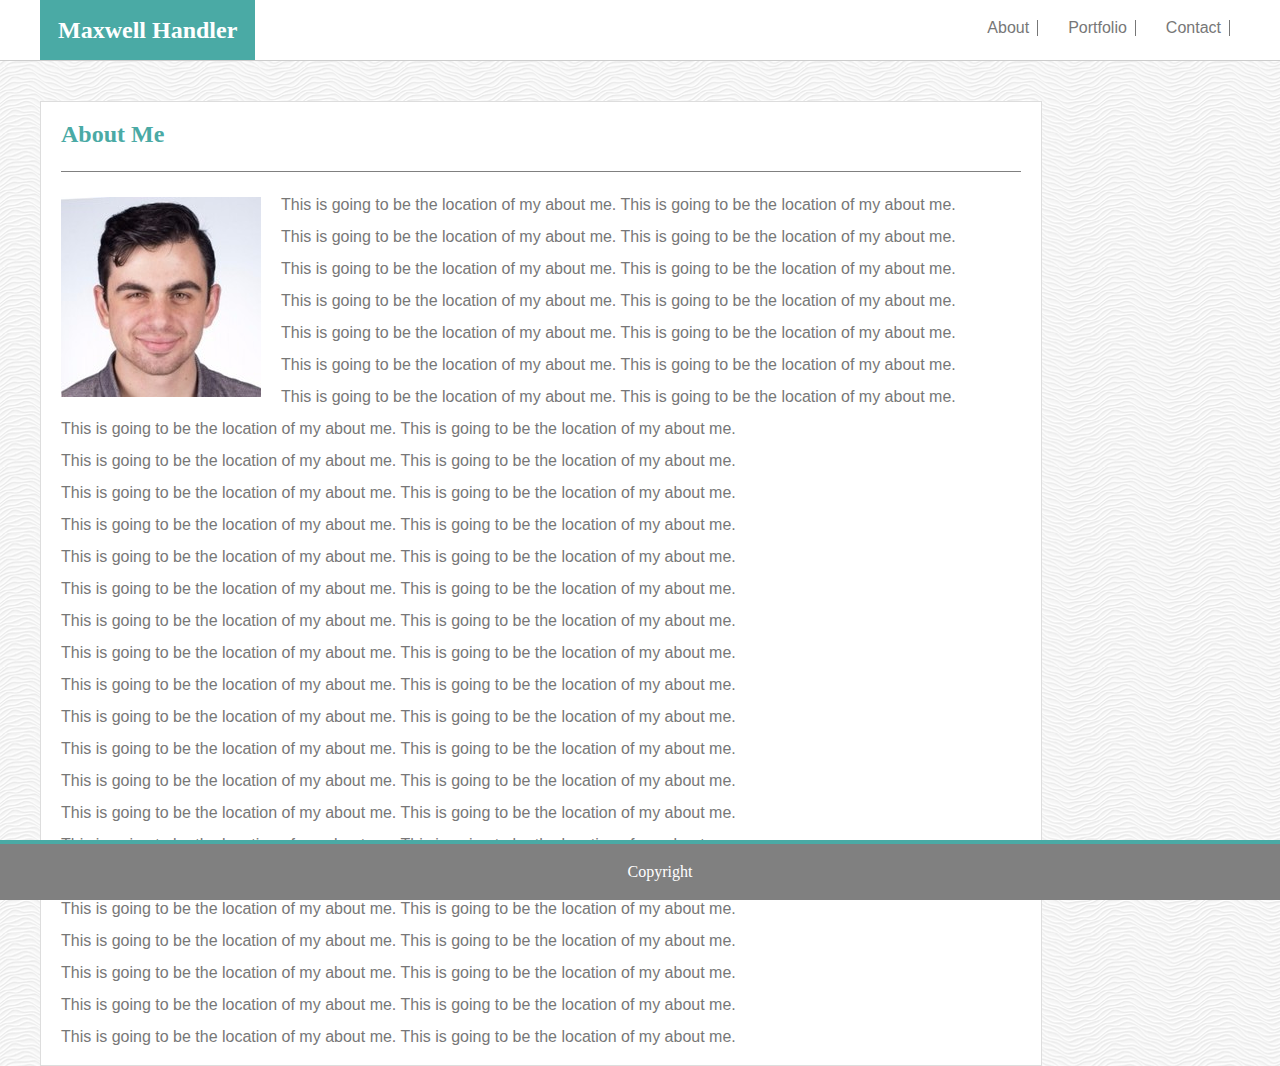
==== index.html @ 7d627156 "footer element update" ====
<!doctype html>

<html lang="en">
    <head>
        <meta charset="utf-8">

        <title> Basic Portfilio Index </title>
            <meta name="description" content="The HTML5 Herald">
            <meta name="author" content="SitePoint">

        <link rel="stylesheet" type="text/css" href="assets/css/style.css">

        <!--
        Page Notes:


        -->

    </head>

    <body>

        <div class="main-content">

            <section class="top">
        
                <!--Title/Name-->
                <h1>Maxwell Handler</h1>
        
                <!--Navigation Bar-->
                <nav>
                    <ul>
            
                        <li><a href="Contact.html">Contact</a></li>
                        <li><a href="portfolio.html">Portfolio</a></li>
                        <li><a href="index.html">About</a></li>
                
                    </ul>
                </nav>

            </section>

        

            <section class="middle">

                <!--About me Section Title-->
                <h2>About Me</h2>

        

                <!--Paragraph-->
                <p>
                    <img class="profile" src="assets/images/ProfileImage.jpg">

                    This is going to be the location of my about me.
                    This is going to be the location of my about me.
                    <br><br>
                    This is going to be the location of my about me.
                    This is going to be the location of my about me.
                    <br><br>
                    This is going to be the location of my about me.
                    This is going to be the location of my about me.
                    <br><br>
                    This is going to be the location of my about me.
                    This is going to be the location of my about me.
                    <br><br>
                    This is going to be the location of my about me.
                    This is going to be the location of my about me.
                    <br><br>
                    This is going to be the location of my about me.
                    This is going to be the location of my about me.
                    <br><br>
                    This is going to be the location of my about me.
                    This is going to be the location of my about me.
                    <br><br>
                    This is going to be the location of my about me.
                    This is going to be the location of my about me.
                    <br><br>
                    This is going to be the location of my about me.
                    This is going to be the location of my about me.
                    <br><br>
                    This is going to be the location of my about me.
                    This is going to be the location of my about me.
                    <br><br>
                    This is going to be the location of my about me.
                    This is going to be the location of my about me.
                    <br><br>
                    This is going to be the location of my about me.
                    This is going to be the location of my about me.
                    <br><br>
                    This is going to be the location of my about me.
                    This is going to be the location of my about me.
                    <br><br>
                    This is going to be the location of my about me.
                    This is going to be the location of my about me.
                    <br><br>
                    This is going to be the location of my about me.
                    This is going to be the location of my about me.
                    <br><br>
                    This is going to be the location of my about me.
                    This is going to be the location of my about me.
                    <br><br>
                    This is going to be the location of my about me.
                    This is going to be the location of my about me.
                    <br><br>
                    This is going to be the location of my about me.
                    This is going to be the location of my about me.
                    <br><br>
                    This is going to be the location of my about me.
                    This is going to be the location of my about me.
                    <br><br>
                    This is going to be the location of my about me.
                    This is going to be the location of my about me.
                    <br><br>
                    This is going to be the location of my about me.
                    This is going to be the location of my about me.
                    <br><br>
                    This is going to be the location of my about me.
                    This is going to be the location of my about me.
                    <br><br>
                    This is going to be the location of my about me.
                    This is going to be the location of my about me.
                    <br><br>
                    This is going to be the location of my about me.
                    This is going to be the location of my about me.
                    <br><br>
                    This is going to be the location of my about me.
                    This is going to be the location of my about me.
                    <br><br>
                    This is going to be the location of my about me.
                    This is going to be the location of my about me.
                    <br><br>
                    This is going to be the location of my about me.
                    This is going to be the location of my about me.
                    
                </p>

            </section>

            <footer><a>Copyright</a></footer>
        
        </div>

    </body>
</html>
---- assets/css/style.css ----
/*
  ========================================
	Notes:
		Fix Footer issue
		fix width issue of main content
		fix width issue of navigation bar

		chcek out css grid:
		https://css-tricks.com/snippets/css/complete-guide-grid/

  ========================================
*/

/*
  ========================================
	
    ** Hand Water Mark

  ========================================
*/

/*
  ========================================
  Standardization - Browser Reset
  ========================================
*/
/* http://meyerweb.com/eric/tools/css/reset/ 
   v2.0 | 20110126
   License: none (public domain)
*/

html, body, div, span, applet, object, iframe,
h1, h2, h3, h4, h5, h6, p, blockquote, pre,
a, abbr, acronym, address, big, cite, code,
del, dfn, em, img, ins, kbd, q, s, samp,
small, strike, strong, sub, sup, tt, var,
b, u, i, center,
dl, dt, dd, ol, ul, li,
fieldset, form, label, legend,
table, caption, tbody, tfoot, thead, tr, th, td,
article, aside, canvas, details, embed, 
figure, figcaption, footer, header, hgroup, 
menu, nav, output, ruby, section, summary,
time, mark, audio, video {
	margin: 0;
	padding: 0;
	border: 0;
	font-size: 100%;
	font: inherit;
	vertical-align: baseline;
}
/* HTML5 display-role reset for older browsers */
article, aside, details, figcaption, figure, 
footer, header, hgroup, menu, nav, section {
	display: block;
}
body {
	line-height: 1;
}
ol, ul {
	list-style: none;
}
blockquote, q {
	quotes: none;
}
blockquote:before, blockquote:after,
q:before, q:after {
	content: '';
	content: none;
}
table {
	border-collapse: collapse;
	border-spacing: 0;
}

/*
  ========================================
  Elements
  ========================================
*/

html {
	height: 100%;
	margin: 0;
	padding: 0;
}

body {
	overflow: visible;
	height: 100%;
	margin: 0;
	padding: 0;
}
            
h1{
    background-color: #4aaaa5;
    display: block;
	padding: 18px;
	color: white;
	float: left;
	margin-left: 40px;
	margin-right: 100px;
	font-weight: bold;
	font-size: x-large;
}

li {
	float: right;
	padding-right: 8px;
	margin: 20px;
	margin-right: 10px;
	border-right-width: 1px;
	border-right-color: #777777;
	border-right-style: solid;
}

p {
	clear: both;
	margin-top: 10px;
    color: #777777;
	font-family: Arial, Helvetica, sans-serif;
}

nav {
	background-color: #ffffff;
	color: grey;
	font-family: Arial, Helvetica, sans-serif;
}

h2 {
	clear: both;
	font-weight: bold;
	color: #4aaaa5;
	border-bottom-color: grey;
	border-bottom-style: solid;
	border-bottom-width: 1px;
	font-size: x-large;
	margin-bottom: 25px;
	padding-bottom: 25px;
}

footer {
	clear: both;
	border-top-width: 4px;
	border-top-style: solid;
	border-top-color:#4aaaa5;
	background-color: grey;
	padding: 20px;
	color: white;
	text-align: center;
	position: absolute;
	width: 100%;
	bottom: 0;
}

/*
  ========================================
  Background
  ========================================
*/

body {
	background-image: url(../images/white-waves.png);
}


/*
  ========================================
  Links
  ========================================
*/

a:link {
	text-decoration: none;
	color:#777777;
}

a:visited {
	text-decoration: none;
	color:#777777;
}


/*
  ========================================
  Sections
  ========================================
*/


.top {
	background-color: white;
	padding-bottom: 60px;
	border-color:#cccccc;
	border-bottom-width: 1px;
	border-bottom-style: solid;
	padding-right: 40px;
}

.middle {
	clear:both;
	float: left;
	height: auto;
	padding: 20px;
	margin-left: 40px;
	margin-right: 40px;
	margin-top: 40px;
	margin-bottom: 40px;
	border-style: solid;
	border-width: 1px;
	border-color:#dddddd;
	background-color: #ffffff;
	width: 960px;
}

.main-content {
	min-height: 100%;
	position: relative;
}


/*
  ========================================
  Images
  ========================================
*/
  
.profile {
	float: left;
	margin-right: 20px;
}

.portfolio-icon {
	float: left;
	width: 250px;
	height: 250px;
	margin-bottom: 50px;
	margin-right: 50px;
}

.portfolio-text {
	clear: both;
	float: left;
	text-align: center;
	background-color: #4aaaa5;
	color: white;
	padding-right: 10px;
	padding-left: 10px;
	padding-top: 15px;
	padding-bottom: 15px;
	font-family: Arial, Helvetica, sans-serif;
	position: absolute;
	width: 230px;
	margin-top: 190px;
	margin-right: 50px;
}

.container {
	float: left;
	position: relative;
}


/*
  ========================================
  Form submission
  ========================================
*/

form{
	clear:both;
	padding-left: 10px;
	padding-right: 25px;
	color: #777777;
	font-family: Arial, Helvetica, sans-serif;	
}

input[type=submit] {
	background-color: #4aaaa5;
	color: white;
	padding: 8px 25px;
	border: none;
	text-align: center;
	text-decoration: none;
	font-size: 16px;
}

input[type=text], textarea {
	width: 100%;
	padding: 10px;
	font-family: Arial, Helvetica, sans-serif;
	color: #777777;
}

textarea {	
	height: 150px;
}
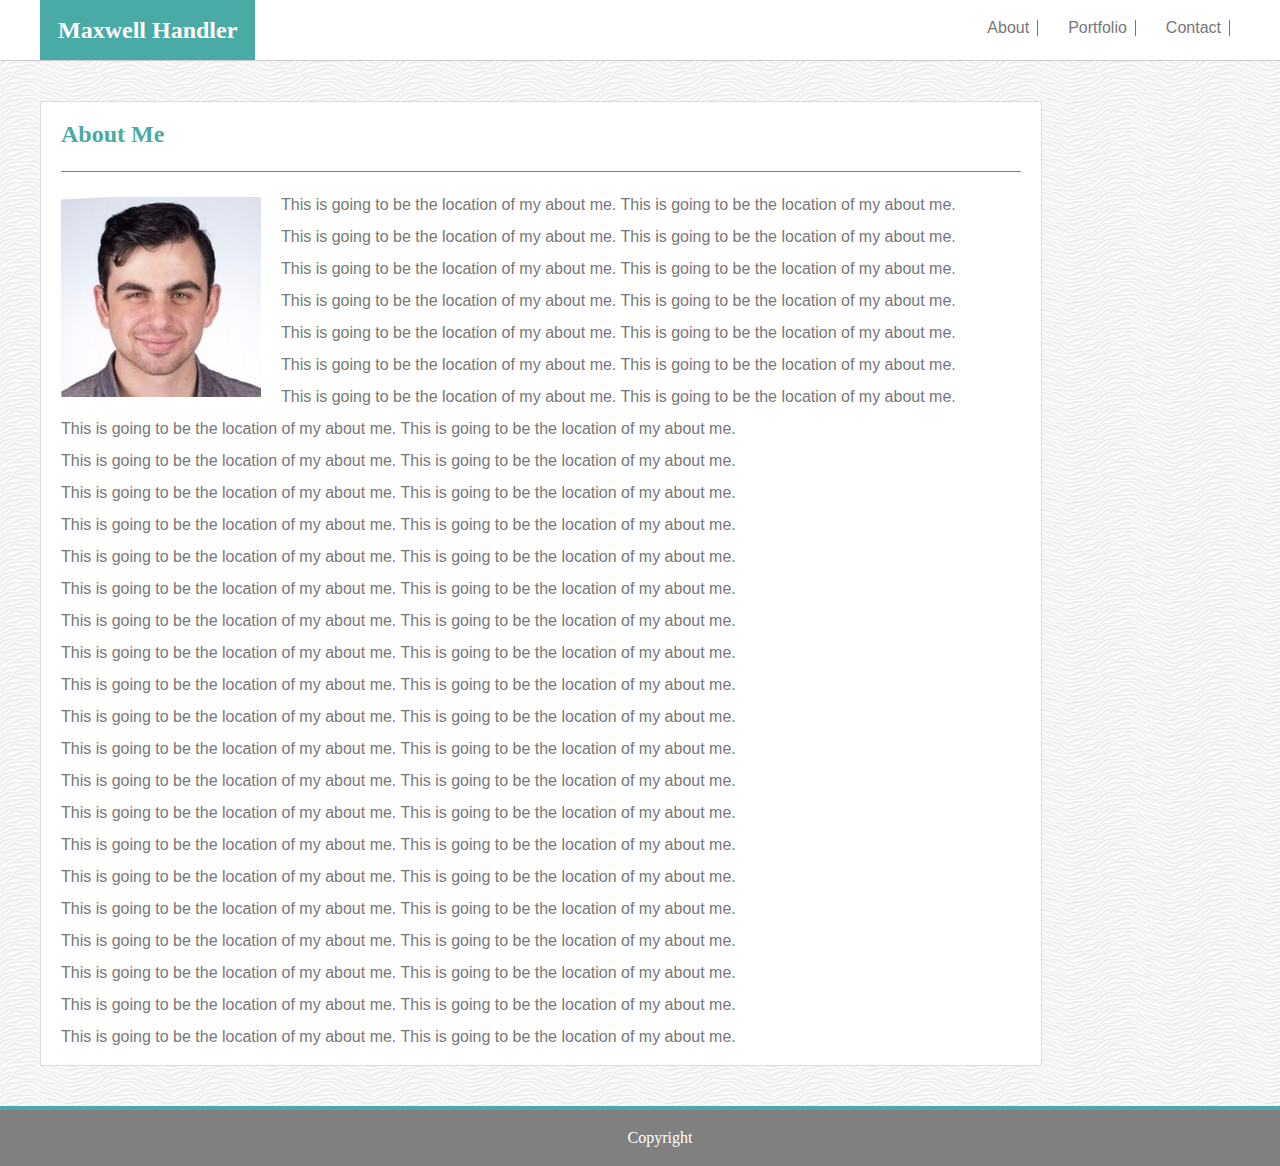
==== commit 7c715000: "footer fix" ====
--- a/index.html
+++ b/index.html
@@ -137,10 +137,11 @@
                 </p>
 
             </section>
-
-            <footer><a>Copyright</a></footer>
         
         </div>
 
+        <footer><a>Copyright</a></footer>
+
     </body>
+    
 </html>--- a/assets/css/style.css
+++ b/assets/css/style.css
@@ -148,7 +148,7 @@
 	padding: 20px;
 	color: white;
 	text-align: center;
-	position: absolute;
+	position: relative;
 	width: 100%;
 	bottom: 0;
 }
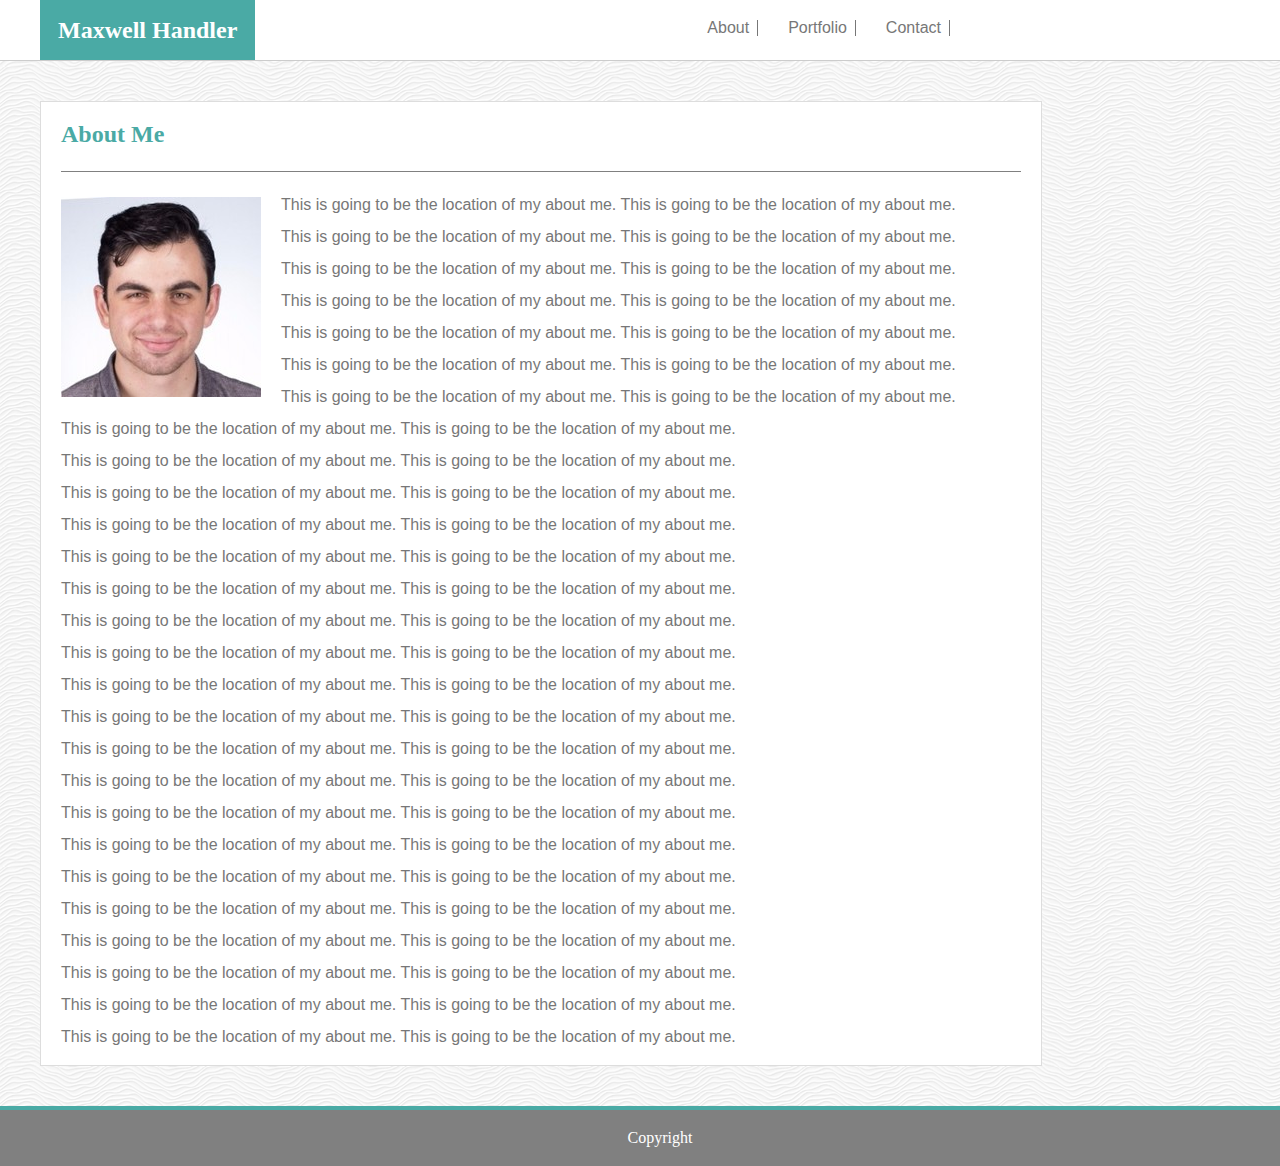
==== commit 05ef0901: "nav bar update" ====
--- a/index.html
+++ b/index.html
@@ -23,21 +23,25 @@
         <div class="main-content">
 
             <section class="top">
-        
-                <!--Title/Name-->
-                <h1>Maxwell Handler</h1>
-        
-                <!--Navigation Bar-->
-                <nav>
-                    <ul>
+
+                <div class="top-bar">
+                    
+                    <!--Title/Name-->
+                    <h1>Maxwell Handler</h1>
+                    
+                    <!--Navigation Bar-->
+                    <nav>
+                        <ul>
+                        
+                            <li><a href="Contact.html">Contact</a></li>
+                            <li><a href="portfolio.html">Portfolio</a></li>
+                            <li><a href="index.html">About</a></li>
+                            
+                        </ul>
+                    </nav>
             
-                        <li><a href="Contact.html">Contact</a></li>
-                        <li><a href="portfolio.html">Portfolio</a></li>
-                        <li><a href="index.html">About</a></li>
-                
-                    </ul>
-                </nav>
-
+                </div>
+            
             </section>
 
         
@@ -143,5 +147,5 @@
         <footer><a>Copyright</a></footer>
 
     </body>
-    
+
 </html>--- a/assets/css/style.css
+++ b/assets/css/style.css
@@ -1,12 +1,13 @@
 /*
   ========================================
 	Notes:
-		Fix Footer issue
 		fix width issue of main content
 		fix width issue of navigation bar
 
 		chcek out css grid:
 		https://css-tricks.com/snippets/css/complete-guide-grid/
+
+		Check out Css Positioning
 
   ========================================
 */
@@ -218,6 +219,10 @@
 	position: relative;
 }
 
+.top-bar {
+	width: 960px;
+}
+
 
 /*
   ========================================
@@ -293,6 +298,6 @@
 }
 
 textarea {	
-	height: 150px;
-}
-
+	height: 200px;
+}
+
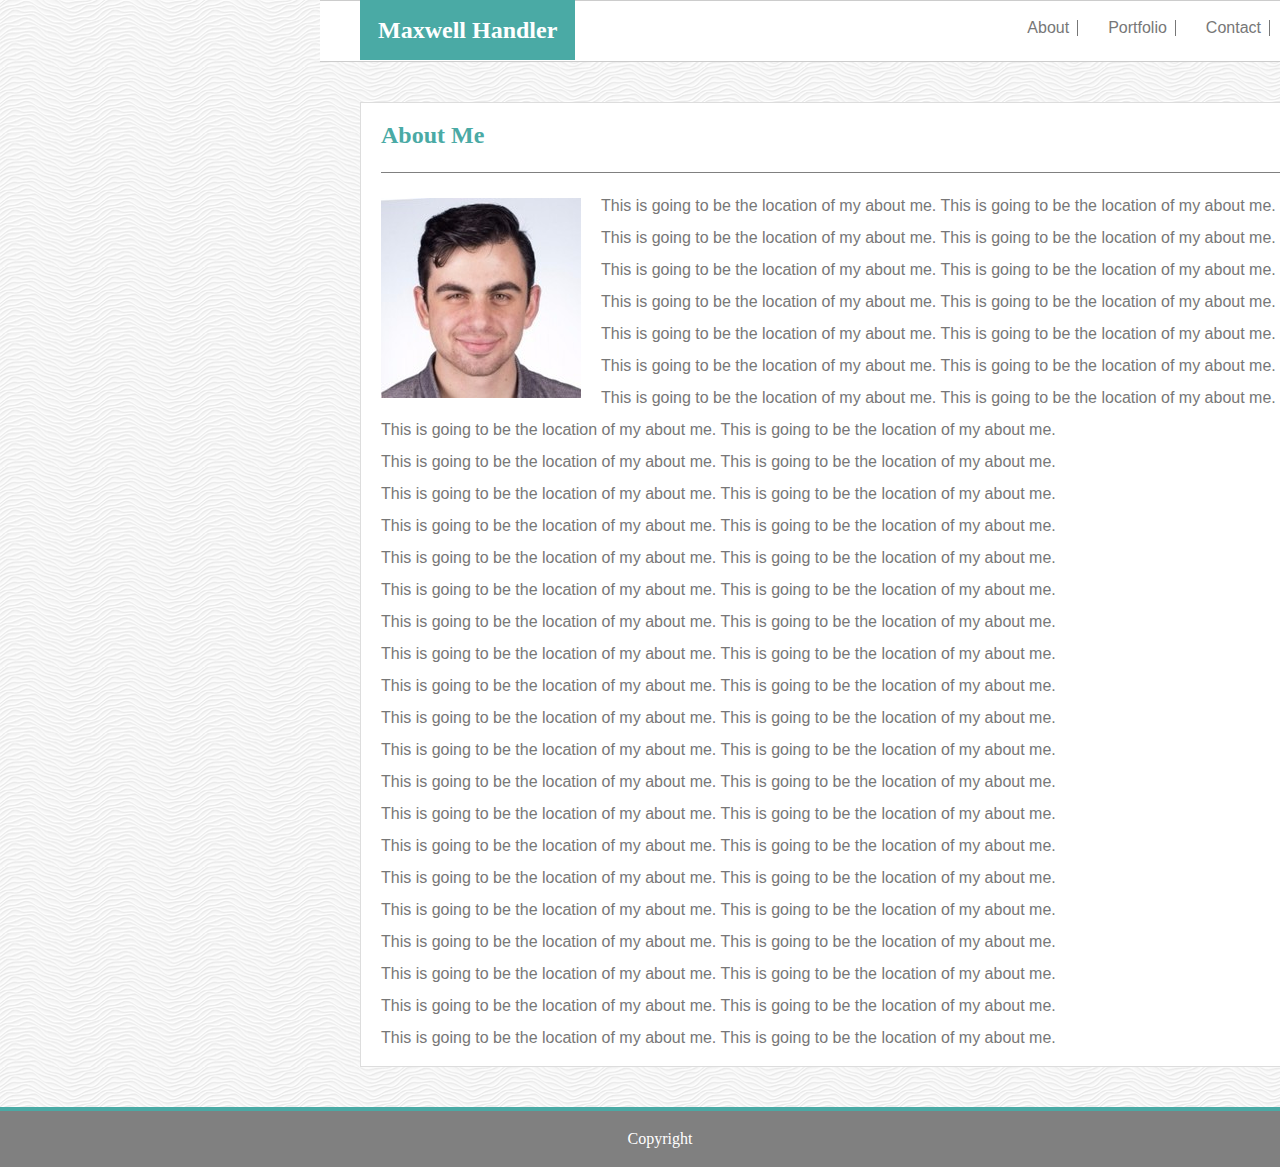
==== commit 0e0948f6: "Center fix" ====
--- a/index.html
+++ b/index.html
@@ -8,10 +8,12 @@
             <meta name="description" content="The HTML5 Herald">
             <meta name="author" content="SitePoint">
 
-        <link rel="stylesheet" type="text/css" href="assets/css/style.css">
+            <!--CSS Reset-->
+            <link rel="stylesheet" type="text/css" href="assets/css/reset.css">
+            <!--CSS Stylsheet-->
+            <link rel="stylesheet" type="text/css" href="assets/css/style.css">        
 
-        <!--
-        Page Notes:
+        <!-- Page Notes:
 
 
         -->
@@ -20,9 +22,9 @@
 
     <body>
 
-        <div class="main-content">
+        <div class="main-content center" >
 
-            <section class="top">
+            <section class="top" >
 
                 <div class="top-bar">
                     
@@ -43,8 +45,6 @@
                 </div>
             
             </section>
-
-        
 
             <section class="middle">
 
--- a/assets/css/style.css
+++ b/assets/css/style.css
@@ -9,70 +9,20 @@
 
 		Check out Css Positioning
 
-  ========================================
-*/
-
-/*
-  ========================================
-	
-    ** Hand Water Mark
-
-  ========================================
-*/
-
-/*
-  ========================================
-  Standardization - Browser Reset
-  ========================================
-*/
-/* http://meyerweb.com/eric/tools/css/reset/ 
-   v2.0 | 20110126
-   License: none (public domain)
-*/
-
-html, body, div, span, applet, object, iframe,
-h1, h2, h3, h4, h5, h6, p, blockquote, pre,
-a, abbr, acronym, address, big, cite, code,
-del, dfn, em, img, ins, kbd, q, s, samp,
-small, strike, strong, sub, sup, tt, var,
-b, u, i, center,
-dl, dt, dd, ol, ul, li,
-fieldset, form, label, legend,
-table, caption, tbody, tfoot, thead, tr, th, td,
-article, aside, canvas, details, embed, 
-figure, figcaption, footer, header, hgroup, 
-menu, nav, output, ruby, section, summary,
-time, mark, audio, video {
-	margin: 0;
-	padding: 0;
-	border: 0;
-	font-size: 100%;
-	font: inherit;
-	vertical-align: baseline;
-}
-/* HTML5 display-role reset for older browsers */
-article, aside, details, figcaption, figure, 
-footer, header, hgroup, menu, nav, section {
-	display: block;
-}
-body {
-	line-height: 1;
-}
-ol, ul {
-	list-style: none;
-}
-blockquote, q {
-	quotes: none;
-}
-blockquote:before, blockquote:after,
-q:before, q:after {
-	content: '';
-	content: none;
-}
-table {
-	border-collapse: collapse;
-	border-spacing: 0;
-}
+
+			 ___.___
+  			  c[_]`=--X 
+
+
+  		 __                   ___                       
+ 		|""|  ___    _   __  |"""|  __                  
+ 		|""| |"""|  |"| |""| |"""| |""| 
+ 		|""| |"""|  |"| |""| |"""| |""| 
+ 		|""| |"""|  |"| |""| |"""| |""| 
+ 		"'''"''"'""'"""''"''''"""'""'""'  
+
+  ========================================
+*/
 
 /*
   ========================================
@@ -188,14 +138,15 @@
   ========================================
 */
 
-
-.top {
-	background-color: white;
-	padding-bottom: 60px;
+.top-bar {
+	left:0;
+	right:0;
+	padding-bottom: 0;
+	background-color: 0;
 	border-color:#cccccc;
 	border-bottom-width: 1px;
 	border-bottom-style: solid;
-	padding-right: 40px;
+
 }
 
 .middle {
@@ -216,13 +167,23 @@
 
 .main-content {
 	min-height: 100%;
-	position: relative;
-}
-
-.top-bar {
+}
+
+.top {
+	clear: both;
+	top: 0;
+	background-color: white;
+	padding-bottom: 60px;
+	border-color:#cccccc;
+	border-bottom-width: 1px;
+	border-bottom-style: solid;
 	width: 960px;
 }
 
+.center{
+	margin: auto;
+	width: 50%;
+}
 
 /*
   ========================================
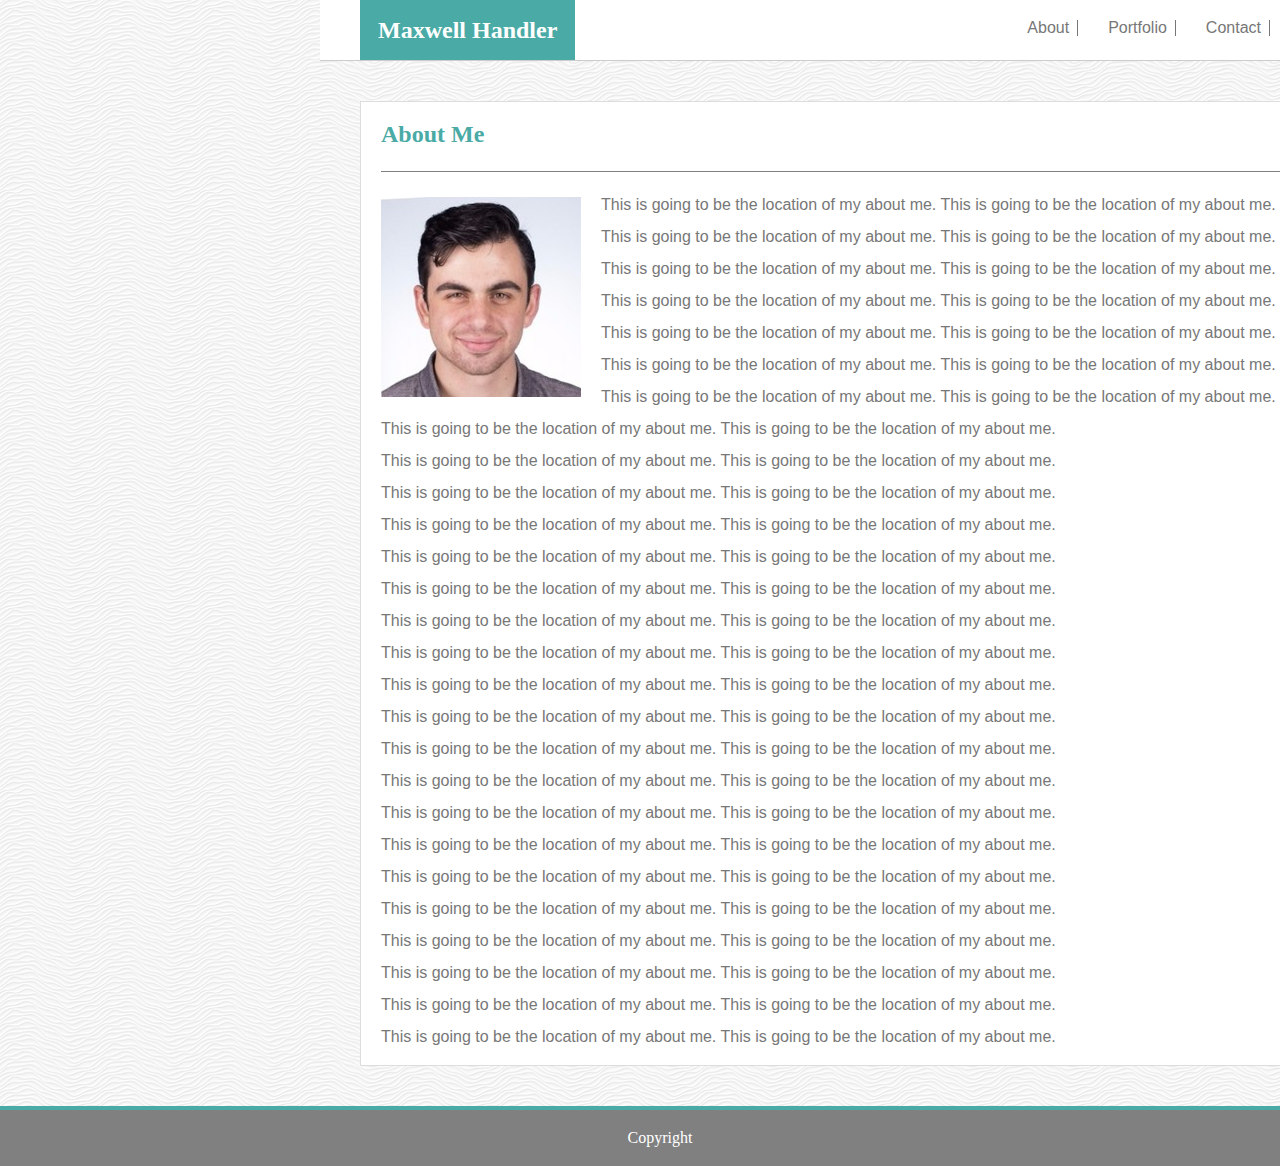
==== commit 380ed5c7: "contact html page fix" ====
--- a/index.html
+++ b/index.html
@@ -22,7 +22,7 @@
 
     <body>
 
-        <div class="main-content center" >
+        <div class="main-content center">
 
             <section class="top" >
 
@@ -35,7 +35,7 @@
                     <nav>
                         <ul>
                         
-                            <li><a href="Contact.html">Contact</a></li>
+                            <li><a href="contact.html">Contact</a></li>
                             <li><a href="portfolio.html">Portfolio</a></li>
                             <li><a href="index.html">About</a></li>
                             
--- a/assets/css/style.css
+++ b/assets/css/style.css
@@ -139,14 +139,12 @@
 */
 
 .top-bar {
-	left:0;
-	right:0;
+	clear: both;
 	padding-bottom: 0;
 	background-color: 0;
 	border-color:#cccccc;
 	border-bottom-width: 1px;
 	border-bottom-style: solid;
-
 }
 
 .middle {
@@ -169,7 +167,7 @@
 	min-height: 100%;
 }
 
-.top {
+.top-bar {
 	clear: both;
 	top: 0;
 	background-color: white;
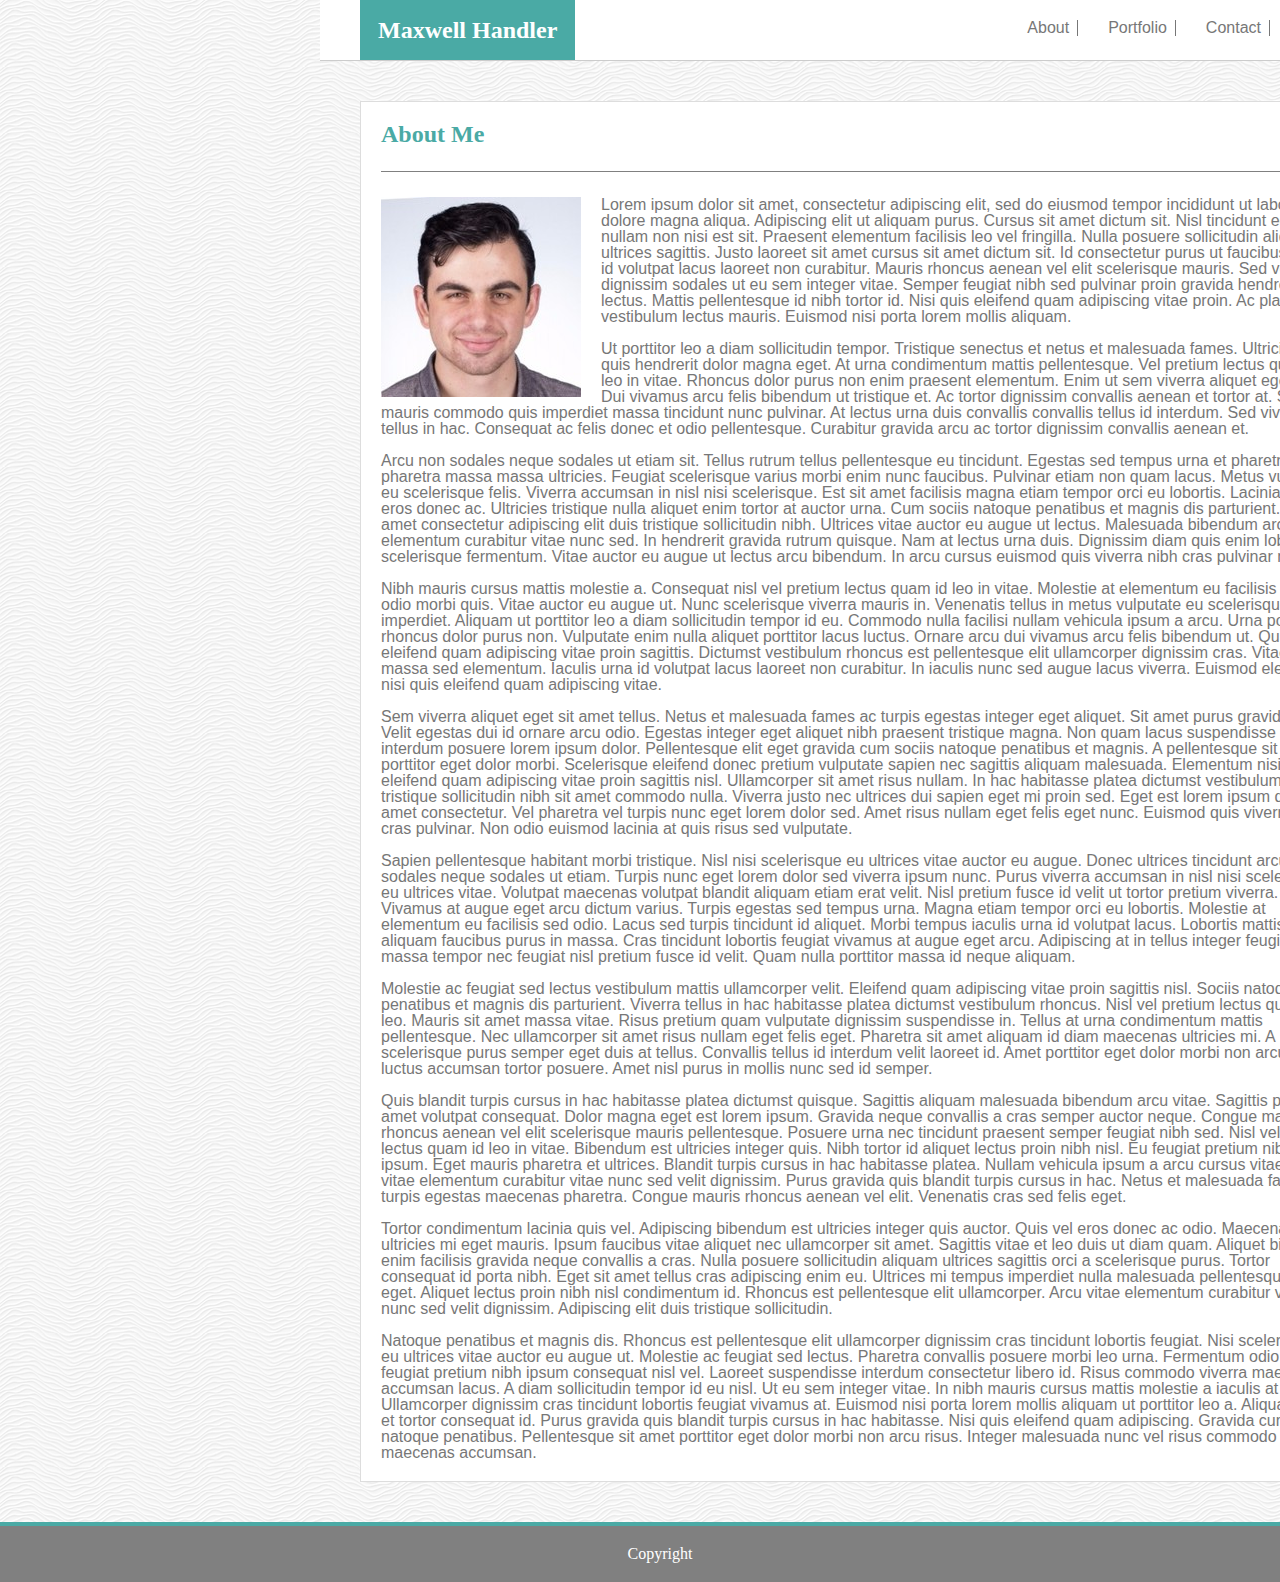
==== commit 471fa727: "about me section update" ====
--- a/index.html
+++ b/index.html
@@ -57,86 +57,25 @@
                 <p>
                     <img class="profile" src="assets/images/ProfileImage.jpg">
 
-                    This is going to be the location of my about me.
-                    This is going to be the location of my about me.
+                    Lorem ipsum dolor sit amet, consectetur adipiscing elit, sed do eiusmod tempor incididunt ut labore et dolore magna aliqua. Adipiscing elit ut aliquam purus. Cursus sit amet dictum sit. Nisl tincidunt eget nullam non nisi est sit. Praesent elementum facilisis leo vel fringilla. Nulla posuere sollicitudin aliquam ultrices sagittis. Justo laoreet sit amet cursus sit amet dictum sit. Id consectetur purus ut faucibus. Urna id volutpat lacus laoreet non curabitur. Mauris rhoncus aenean vel elit scelerisque mauris. Sed velit dignissim sodales ut eu sem integer vitae. Semper feugiat nibh sed pulvinar proin gravida hendrerit lectus. Mattis pellentesque id nibh tortor id. Nisi quis eleifend quam adipiscing vitae proin. Ac placerat vestibulum lectus mauris. Euismod nisi porta lorem mollis aliquam.
                     <br><br>
-                    This is going to be the location of my about me.
-                    This is going to be the location of my about me.
+                    Ut porttitor leo a diam sollicitudin tempor. Tristique senectus et netus et malesuada fames. Ultricies mi quis hendrerit dolor magna eget. At urna condimentum mattis pellentesque. Vel pretium lectus quam id leo in vitae. Rhoncus dolor purus non enim praesent elementum. Enim ut sem viverra aliquet eget sit. Dui vivamus arcu felis bibendum ut tristique et. Ac tortor dignissim convallis aenean et tortor at. Sit amet mauris commodo quis imperdiet massa tincidunt nunc pulvinar. At lectus urna duis convallis convallis tellus id interdum. Sed viverra tellus in hac. Consequat ac felis donec et odio pellentesque. Curabitur gravida arcu ac tortor dignissim convallis aenean et.
                     <br><br>
-                    This is going to be the location of my about me.
-                    This is going to be the location of my about me.
+                    Arcu non sodales neque sodales ut etiam sit. Tellus rutrum tellus pellentesque eu tincidunt. Egestas sed tempus urna et pharetra pharetra massa massa ultricies. Feugiat scelerisque varius morbi enim nunc faucibus. Pulvinar etiam non quam lacus. Metus vulputate eu scelerisque felis. Viverra accumsan in nisl nisi scelerisque. Est sit amet facilisis magna etiam tempor orci eu lobortis. Lacinia quis vel eros donec ac. Ultricies tristique nulla aliquet enim tortor at auctor urna. Cum sociis natoque penatibus et magnis dis parturient. Sit amet consectetur adipiscing elit duis tristique sollicitudin nibh. Ultrices vitae auctor eu augue ut lectus. Malesuada bibendum arcu vitae elementum curabitur vitae nunc sed. In hendrerit gravida rutrum quisque. Nam at lectus urna duis. Dignissim diam quis enim lobortis scelerisque fermentum. Vitae auctor eu augue ut lectus arcu bibendum. In arcu cursus euismod quis viverra nibh cras pulvinar mattis.
                     <br><br>
-                    This is going to be the location of my about me.
-                    This is going to be the location of my about me.
+                    Nibh mauris cursus mattis molestie a. Consequat nisl vel pretium lectus quam id leo in vitae. Molestie at elementum eu facilisis sed odio morbi quis. Vitae auctor eu augue ut. Nunc scelerisque viverra mauris in. Venenatis tellus in metus vulputate eu scelerisque felis imperdiet. Aliquam ut porttitor leo a diam sollicitudin tempor id eu. Commodo nulla facilisi nullam vehicula ipsum a arcu. Urna porttitor rhoncus dolor purus non. Vulputate enim nulla aliquet porttitor lacus luctus. Ornare arcu dui vivamus arcu felis bibendum ut. Quis eleifend quam adipiscing vitae proin sagittis. Dictumst vestibulum rhoncus est pellentesque elit ullamcorper dignissim cras. Vitae turpis massa sed elementum. Iaculis urna id volutpat lacus laoreet non curabitur. In iaculis nunc sed augue lacus viverra. Euismod elementum nisi quis eleifend quam adipiscing vitae.
                     <br><br>
-                    This is going to be the location of my about me.
-                    This is going to be the location of my about me.
+                    Sem viverra aliquet eget sit amet tellus. Netus et malesuada fames ac turpis egestas integer eget aliquet. Sit amet purus gravida quis. Velit egestas dui id ornare arcu odio. Egestas integer eget aliquet nibh praesent tristique magna. Non quam lacus suspendisse faucibus interdum posuere lorem ipsum dolor. Pellentesque elit eget gravida cum sociis natoque penatibus et magnis. A pellentesque sit amet porttitor eget dolor morbi. Scelerisque eleifend donec pretium vulputate sapien nec sagittis aliquam malesuada. Elementum nisi quis eleifend quam adipiscing vitae proin sagittis nisl. Ullamcorper sit amet risus nullam. In hac habitasse platea dictumst vestibulum. Duis tristique sollicitudin nibh sit amet commodo nulla. Viverra justo nec ultrices dui sapien eget mi proin sed. Eget est lorem ipsum dolor sit amet consectetur. Vel pharetra vel turpis nunc eget lorem dolor sed. Amet risus nullam eget felis eget nunc. Euismod quis viverra nibh cras pulvinar. Non odio euismod lacinia at quis risus sed vulputate.
                     <br><br>
-                    This is going to be the location of my about me.
-                    This is going to be the location of my about me.
+                    Sapien pellentesque habitant morbi tristique. Nisl nisi scelerisque eu ultrices vitae auctor eu augue. Donec ultrices tincidunt arcu non sodales neque sodales ut etiam. Turpis nunc eget lorem dolor sed viverra ipsum nunc. Purus viverra accumsan in nisl nisi scelerisque eu ultrices vitae. Volutpat maecenas volutpat blandit aliquam etiam erat velit. Nisl pretium fusce id velit ut tortor pretium viverra. Vivamus at augue eget arcu dictum varius. Turpis egestas sed tempus urna. Magna etiam tempor orci eu lobortis. Molestie at elementum eu facilisis sed odio. Lacus sed turpis tincidunt id aliquet. Morbi tempus iaculis urna id volutpat lacus. Lobortis mattis aliquam faucibus purus in massa. Cras tincidunt lobortis feugiat vivamus at augue eget arcu. Adipiscing at in tellus integer feugiat. In massa tempor nec feugiat nisl pretium fusce id velit. Quam nulla porttitor massa id neque aliquam.
+                    <br><br>    
+                    Molestie ac feugiat sed lectus vestibulum mattis ullamcorper velit. Eleifend quam adipiscing vitae proin sagittis nisl. Sociis natoque penatibus et magnis dis parturient. Viverra tellus in hac habitasse platea dictumst vestibulum rhoncus. Nisl vel pretium lectus quam id leo. Mauris sit amet massa vitae. Risus pretium quam vulputate dignissim suspendisse in. Tellus at urna condimentum mattis pellentesque. Nec ullamcorper sit amet risus nullam eget felis eget. Pharetra sit amet aliquam id diam maecenas ultricies mi. A scelerisque purus semper eget duis at tellus. Convallis tellus id interdum velit laoreet id. Amet porttitor eget dolor morbi non arcu. Lacus luctus accumsan tortor posuere. Amet nisl purus in mollis nunc sed id semper.
                     <br><br>
-                    This is going to be the location of my about me.
-                    This is going to be the location of my about me.
+                    Quis blandit turpis cursus in hac habitasse platea dictumst quisque. Sagittis aliquam malesuada bibendum arcu vitae. Sagittis purus sit amet volutpat consequat. Dolor magna eget est lorem ipsum. Gravida neque convallis a cras semper auctor neque. Congue mauris rhoncus aenean vel elit scelerisque mauris pellentesque. Posuere urna nec tincidunt praesent semper feugiat nibh sed. Nisl vel pretium lectus quam id leo in vitae. Bibendum est ultricies integer quis. Nibh tortor id aliquet lectus proin nibh nisl. Eu feugiat pretium nibh ipsum. Eget mauris pharetra et ultrices. Blandit turpis cursus in hac habitasse platea. Nullam vehicula ipsum a arcu cursus vitae. Arcu vitae elementum curabitur vitae nunc sed velit dignissim. Purus gravida quis blandit turpis cursus in hac. Netus et malesuada fames ac turpis egestas maecenas pharetra. Congue mauris rhoncus aenean vel elit. Venenatis cras sed felis eget.
                     <br><br>
-                    This is going to be the location of my about me.
-                    This is going to be the location of my about me.
+                    Tortor condimentum lacinia quis vel. Adipiscing bibendum est ultricies integer quis auctor. Quis vel eros donec ac odio. Maecenas ultricies mi eget mauris. Ipsum faucibus vitae aliquet nec ullamcorper sit amet. Sagittis vitae et leo duis ut diam quam. Aliquet bibendum enim facilisis gravida neque convallis a cras. Nulla posuere sollicitudin aliquam ultrices sagittis orci a scelerisque purus. Tortor consequat id porta nibh. Eget sit amet tellus cras adipiscing enim eu. Ultrices mi tempus imperdiet nulla malesuada pellentesque elit eget. Aliquet lectus proin nibh nisl condimentum id. Rhoncus est pellentesque elit ullamcorper. Arcu vitae elementum curabitur vitae nunc sed velit dignissim. Adipiscing elit duis tristique sollicitudin.
                     <br><br>
-                    This is going to be the location of my about me.
-                    This is going to be the location of my about me.
-                    <br><br>
-                    This is going to be the location of my about me.
-                    This is going to be the location of my about me.
-                    <br><br>
-                    This is going to be the location of my about me.
-                    This is going to be the location of my about me.
-                    <br><br>
-                    This is going to be the location of my about me.
-                    This is going to be the location of my about me.
-                    <br><br>
-                    This is going to be the location of my about me.
-                    This is going to be the location of my about me.
-                    <br><br>
-                    This is going to be the location of my about me.
-                    This is going to be the location of my about me.
-                    <br><br>
-                    This is going to be the location of my about me.
-                    This is going to be the location of my about me.
-                    <br><br>
-                    This is going to be the location of my about me.
-                    This is going to be the location of my about me.
-                    <br><br>
-                    This is going to be the location of my about me.
-                    This is going to be the location of my about me.
-                    <br><br>
-                    This is going to be the location of my about me.
-                    This is going to be the location of my about me.
-                    <br><br>
-                    This is going to be the location of my about me.
-                    This is going to be the location of my about me.
-                    <br><br>
-                    This is going to be the location of my about me.
-                    This is going to be the location of my about me.
-                    <br><br>
-                    This is going to be the location of my about me.
-                    This is going to be the location of my about me.
-                    <br><br>
-                    This is going to be the location of my about me.
-                    This is going to be the location of my about me.
-                    <br><br>
-                    This is going to be the location of my about me.
-                    This is going to be the location of my about me.
-                    <br><br>
-                    This is going to be the location of my about me.
-                    This is going to be the location of my about me.
-                    <br><br>
-                    This is going to be the location of my about me.
-                    This is going to be the location of my about me.
-                    <br><br>
-                    This is going to be the location of my about me.
-                    This is going to be the location of my about me.
-                    <br><br>
-                    This is going to be the location of my about me.
-                    This is going to be the location of my about me.
+                    Natoque penatibus et magnis dis. Rhoncus est pellentesque elit ullamcorper dignissim cras tincidunt lobortis feugiat. Nisi scelerisque eu ultrices vitae auctor eu augue ut. Molestie ac feugiat sed lectus. Pharetra convallis posuere morbi leo urna. Fermentum odio eu feugiat pretium nibh ipsum consequat nisl vel. Laoreet suspendisse interdum consectetur libero id. Risus commodo viverra maecenas accumsan lacus. A diam sollicitudin tempor id eu nisl. Ut eu sem integer vitae. In nibh mauris cursus mattis molestie a iaculis at erat. Ullamcorper dignissim cras tincidunt lobortis feugiat vivamus at. Euismod nisi porta lorem mollis aliquam ut porttitor leo a. Aliquam sem et tortor consequat id. Purus gravida quis blandit turpis cursus in hac habitasse. Nisi quis eleifend quam adipiscing. Gravida cum sociis natoque penatibus. Pellentesque sit amet porttitor eget dolor morbi non arcu risus. Integer malesuada nunc vel risus commodo viverra maecenas accumsan.
                     
                 </p>
 
--- a/assets/css/style.css
+++ b/assets/css/style.css
@@ -1,14 +1,9 @@
 /*
   ========================================
 	Notes:
-		fix width issue of main content
-		fix width issue of navigation bar
-
-		chcek out css grid:
-		https://css-tricks.com/snippets/css/complete-guide-grid/
-
-		Check out Css Positioning
-
+		Nav Bar full width
+		
+  ========================================
 
 			 ___.___
   			  c[_]`=--X 
@@ -20,7 +15,6 @@
  		|""| |"""|  |"| |""| |"""| |""| 
  		|""| |"""|  |"| |""| |"""| |""| 
  		"'''"''"'""'"""''"''''"""'""'""'  
-
   ========================================
 */
 
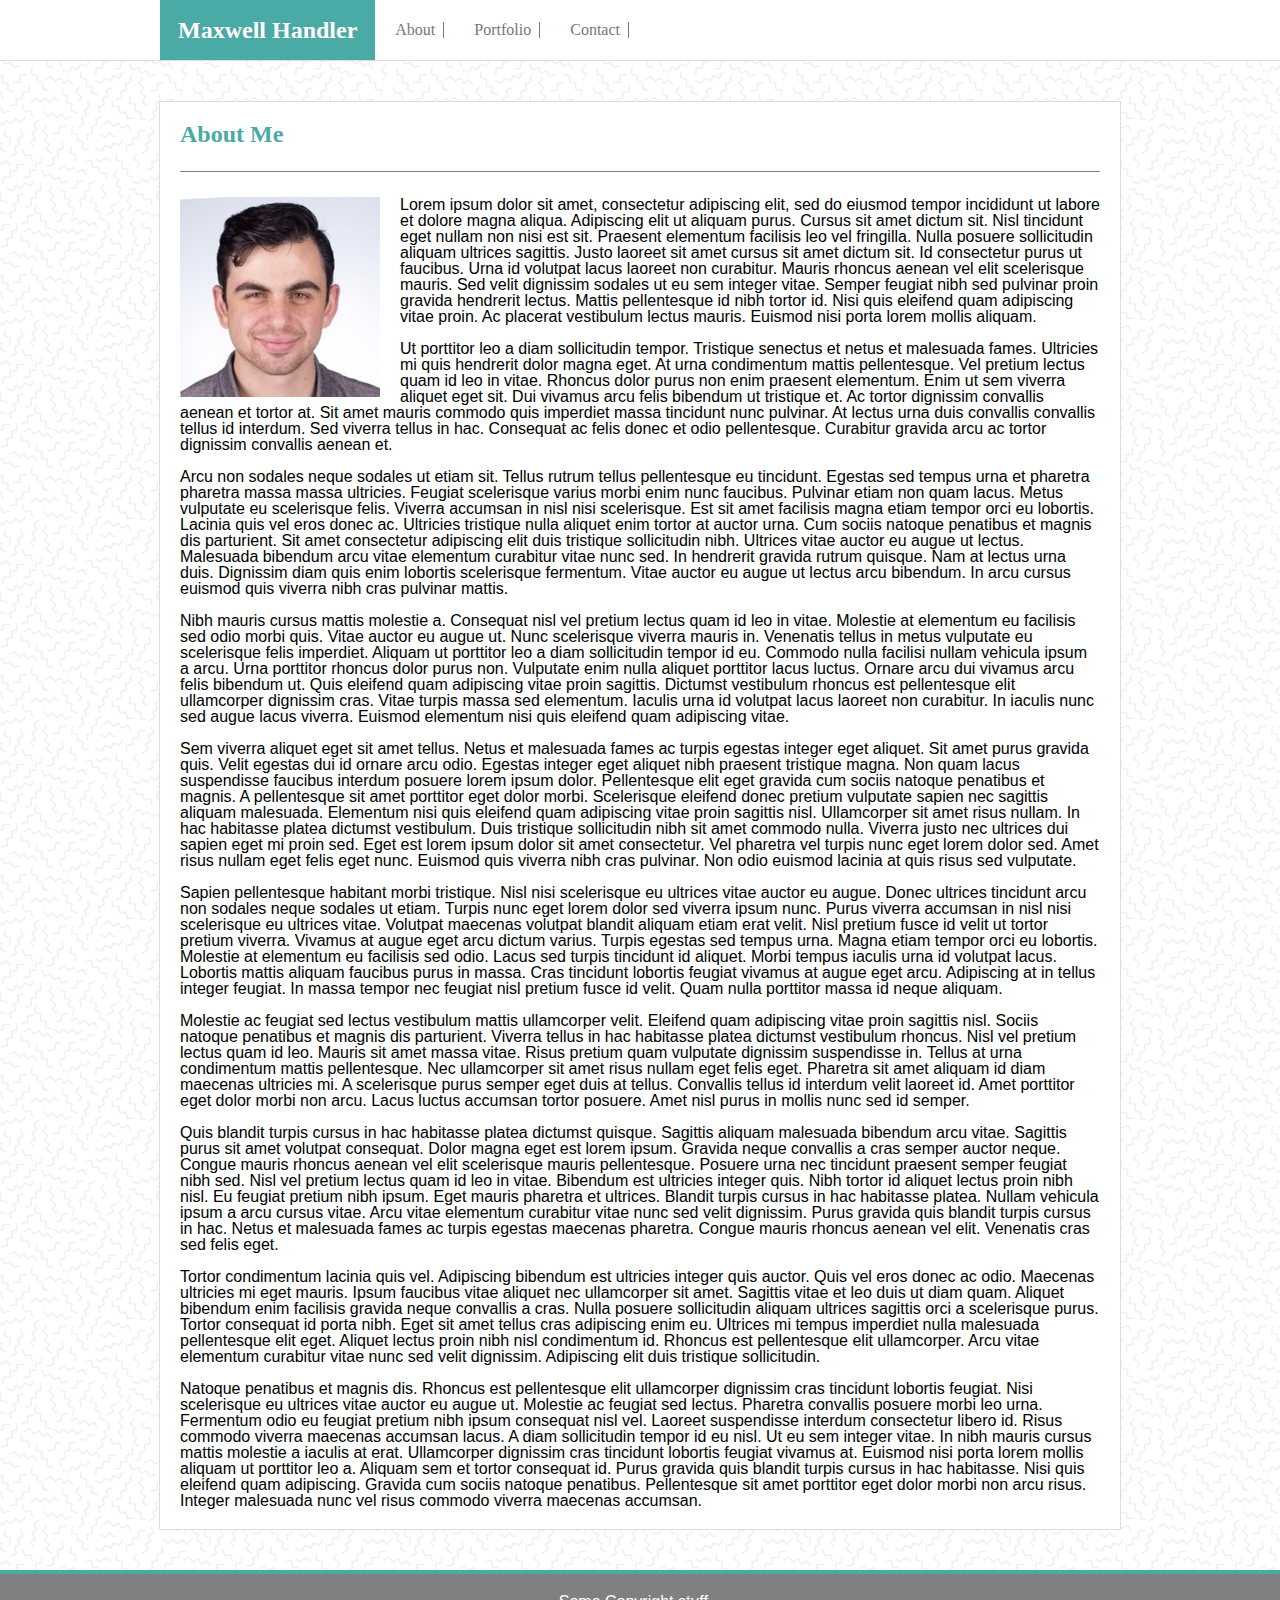
==== commit 6b4f11a8: "beutify" ====
--- a/index.html
+++ b/index.html
@@ -1,90 +1,183 @@
 <!doctype html>
 
 <html lang="en">
-    <head>
-        <meta charset="utf-8">
 
-        <title> Basic Portfilio Index </title>
-            <meta name="description" content="The HTML5 Herald">
-            <meta name="author" content="SitePoint">
+<head>
+    <meta charset="utf-8">
 
-            <!--CSS Reset-->
-            <link rel="stylesheet" type="text/css" href="assets/css/reset.css">
-            <!--CSS Stylsheet-->
-            <link rel="stylesheet" type="text/css" href="assets/css/style.css">        
+    <title> Basic Portfilio Index </title>
+    <meta name="description" content="The HTML5 Herald">
+    <meta name="author" content="SitePoint">
 
-        <!-- Page Notes:
+    <!--CSS Reset-->
+    <link rel="stylesheet" type="text/css" href="assets/css/reset.css">
+    <!--CSS Stylsheet-->
+    <link rel="stylesheet" type="text/css" href="assets/css/style.css">
+
+    <!-- Page Notes:
 
 
         -->
 
-    </head>
+</head>
 
-    <body>
+<body>
 
-        <div class="main-content center">
+    <header>
 
-            <section class="top" >
+        <section class="CenterFrame-2">
 
-                <div class="top-bar">
-                    
-                    <!--Title/Name-->
-                    <h1>Maxwell Handler</h1>
-                    
-                    <!--Navigation Bar-->
-                    <nav>
-                        <ul>
-                        
-                            <li><a href="contact.html">Contact</a></li>
-                            <li><a href="portfolio.html">Portfolio</a></li>
-                            <li><a href="index.html">About</a></li>
-                            
-                        </ul>
-                    </nav>
-            
-                </div>
-            
-            </section>
+            <h1 Class="name">
+                Maxwell Handler
+            </h1>
 
-            <section class="middle">
+            <Nav>
 
-                <!--About me Section Title-->
-                <h2>About Me</h2>
+                <ul>
 
-        
+                    <li><a href="contact.html">Contact</a></li>
+                    <li><a href="portfolio.html">Portfolio</a></li>
+                    <li><a href="index.html">About</a></li>
 
-                <!--Paragraph-->
+                </ul>
+
+            </Nav>
+
+        </Section>
+
+    </header>
+
+
+    <Section Class="CenterFrame">
+
+        <div class="Content">
+
+            <h2>
+                About Me
+            </h2>
+
+            <div>
+
+                <img class="profile" src="assets/images/ProfileImage.jpg">
+
                 <p>
-                    <img class="profile" src="assets/images/ProfileImage.jpg">
 
-                    Lorem ipsum dolor sit amet, consectetur adipiscing elit, sed do eiusmod tempor incididunt ut labore et dolore magna aliqua. Adipiscing elit ut aliquam purus. Cursus sit amet dictum sit. Nisl tincidunt eget nullam non nisi est sit. Praesent elementum facilisis leo vel fringilla. Nulla posuere sollicitudin aliquam ultrices sagittis. Justo laoreet sit amet cursus sit amet dictum sit. Id consectetur purus ut faucibus. Urna id volutpat lacus laoreet non curabitur. Mauris rhoncus aenean vel elit scelerisque mauris. Sed velit dignissim sodales ut eu sem integer vitae. Semper feugiat nibh sed pulvinar proin gravida hendrerit lectus. Mattis pellentesque id nibh tortor id. Nisi quis eleifend quam adipiscing vitae proin. Ac placerat vestibulum lectus mauris. Euismod nisi porta lorem mollis aliquam.
+                    Lorem ipsum dolor sit amet, consectetur adipiscing elit, sed do eiusmod tempor incididunt ut labore
+                    et dolore magna aliqua. Adipiscing elit ut aliquam purus. Cursus sit amet dictum sit. Nisl tincidunt
+                    eget nullam non nisi est sit. Praesent elementum facilisis leo vel fringilla. Nulla posuere
+                    sollicitudin aliquam ultrices sagittis. Justo laoreet sit amet cursus sit amet dictum sit. Id
+                    consectetur purus ut faucibus. Urna id volutpat lacus laoreet non curabitur. Mauris rhoncus aenean
+                    vel elit scelerisque mauris. Sed velit dignissim sodales ut eu sem integer vitae. Semper feugiat
+                    nibh sed pulvinar proin gravida hendrerit lectus. Mattis pellentesque id nibh tortor id. Nisi quis
+                    eleifend quam adipiscing vitae proin. Ac placerat vestibulum lectus mauris. Euismod nisi porta lorem
+                    mollis aliquam.
                     <br><br>
-                    Ut porttitor leo a diam sollicitudin tempor. Tristique senectus et netus et malesuada fames. Ultricies mi quis hendrerit dolor magna eget. At urna condimentum mattis pellentesque. Vel pretium lectus quam id leo in vitae. Rhoncus dolor purus non enim praesent elementum. Enim ut sem viverra aliquet eget sit. Dui vivamus arcu felis bibendum ut tristique et. Ac tortor dignissim convallis aenean et tortor at. Sit amet mauris commodo quis imperdiet massa tincidunt nunc pulvinar. At lectus urna duis convallis convallis tellus id interdum. Sed viverra tellus in hac. Consequat ac felis donec et odio pellentesque. Curabitur gravida arcu ac tortor dignissim convallis aenean et.
+                    Ut porttitor leo a diam sollicitudin tempor. Tristique senectus et netus et malesuada fames.
+                    Ultricies mi quis hendrerit dolor magna eget. At urna condimentum mattis pellentesque. Vel pretium
+                    lectus quam id leo in vitae. Rhoncus dolor purus non enim praesent elementum. Enim ut sem viverra
+                    aliquet eget sit. Dui vivamus arcu felis bibendum ut tristique et. Ac tortor dignissim convallis
+                    aenean et tortor at. Sit amet mauris commodo quis imperdiet massa tincidunt nunc pulvinar. At lectus
+                    urna duis convallis convallis tellus id interdum. Sed viverra tellus in hac. Consequat ac felis
+                    donec et odio pellentesque. Curabitur gravida arcu ac tortor dignissim convallis aenean et.
                     <br><br>
-                    Arcu non sodales neque sodales ut etiam sit. Tellus rutrum tellus pellentesque eu tincidunt. Egestas sed tempus urna et pharetra pharetra massa massa ultricies. Feugiat scelerisque varius morbi enim nunc faucibus. Pulvinar etiam non quam lacus. Metus vulputate eu scelerisque felis. Viverra accumsan in nisl nisi scelerisque. Est sit amet facilisis magna etiam tempor orci eu lobortis. Lacinia quis vel eros donec ac. Ultricies tristique nulla aliquet enim tortor at auctor urna. Cum sociis natoque penatibus et magnis dis parturient. Sit amet consectetur adipiscing elit duis tristique sollicitudin nibh. Ultrices vitae auctor eu augue ut lectus. Malesuada bibendum arcu vitae elementum curabitur vitae nunc sed. In hendrerit gravida rutrum quisque. Nam at lectus urna duis. Dignissim diam quis enim lobortis scelerisque fermentum. Vitae auctor eu augue ut lectus arcu bibendum. In arcu cursus euismod quis viverra nibh cras pulvinar mattis.
+                    Arcu non sodales neque sodales ut etiam sit. Tellus rutrum tellus pellentesque eu tincidunt. Egestas
+                    sed tempus urna et pharetra pharetra massa massa ultricies. Feugiat scelerisque varius morbi enim
+                    nunc faucibus. Pulvinar etiam non quam lacus. Metus vulputate eu scelerisque felis. Viverra accumsan
+                    in nisl nisi scelerisque. Est sit amet facilisis magna etiam tempor orci eu lobortis. Lacinia quis
+                    vel eros donec ac. Ultricies tristique nulla aliquet enim tortor at auctor urna. Cum sociis natoque
+                    penatibus et magnis dis parturient. Sit amet consectetur adipiscing elit duis tristique sollicitudin
+                    nibh. Ultrices vitae auctor eu augue ut lectus. Malesuada bibendum arcu vitae elementum curabitur
+                    vitae nunc sed. In hendrerit gravida rutrum quisque. Nam at lectus urna duis. Dignissim diam quis
+                    enim lobortis scelerisque fermentum. Vitae auctor eu augue ut lectus arcu bibendum. In arcu cursus
+                    euismod quis viverra nibh cras pulvinar mattis.
                     <br><br>
-                    Nibh mauris cursus mattis molestie a. Consequat nisl vel pretium lectus quam id leo in vitae. Molestie at elementum eu facilisis sed odio morbi quis. Vitae auctor eu augue ut. Nunc scelerisque viverra mauris in. Venenatis tellus in metus vulputate eu scelerisque felis imperdiet. Aliquam ut porttitor leo a diam sollicitudin tempor id eu. Commodo nulla facilisi nullam vehicula ipsum a arcu. Urna porttitor rhoncus dolor purus non. Vulputate enim nulla aliquet porttitor lacus luctus. Ornare arcu dui vivamus arcu felis bibendum ut. Quis eleifend quam adipiscing vitae proin sagittis. Dictumst vestibulum rhoncus est pellentesque elit ullamcorper dignissim cras. Vitae turpis massa sed elementum. Iaculis urna id volutpat lacus laoreet non curabitur. In iaculis nunc sed augue lacus viverra. Euismod elementum nisi quis eleifend quam adipiscing vitae.
+                    Nibh mauris cursus mattis molestie a. Consequat nisl vel pretium lectus quam id leo in vitae.
+                    Molestie at elementum eu facilisis sed odio morbi quis. Vitae auctor eu augue ut. Nunc scelerisque
+                    viverra mauris in. Venenatis tellus in metus vulputate eu scelerisque felis imperdiet. Aliquam ut
+                    porttitor leo a diam sollicitudin tempor id eu. Commodo nulla facilisi nullam vehicula ipsum a arcu.
+                    Urna porttitor rhoncus dolor purus non. Vulputate enim nulla aliquet porttitor lacus luctus. Ornare
+                    arcu dui vivamus arcu felis bibendum ut. Quis eleifend quam adipiscing vitae proin sagittis.
+                    Dictumst vestibulum rhoncus est pellentesque elit ullamcorper dignissim cras. Vitae turpis massa sed
+                    elementum. Iaculis urna id volutpat lacus laoreet non curabitur. In iaculis nunc sed augue lacus
+                    viverra. Euismod elementum nisi quis eleifend quam adipiscing vitae.
                     <br><br>
-                    Sem viverra aliquet eget sit amet tellus. Netus et malesuada fames ac turpis egestas integer eget aliquet. Sit amet purus gravida quis. Velit egestas dui id ornare arcu odio. Egestas integer eget aliquet nibh praesent tristique magna. Non quam lacus suspendisse faucibus interdum posuere lorem ipsum dolor. Pellentesque elit eget gravida cum sociis natoque penatibus et magnis. A pellentesque sit amet porttitor eget dolor morbi. Scelerisque eleifend donec pretium vulputate sapien nec sagittis aliquam malesuada. Elementum nisi quis eleifend quam adipiscing vitae proin sagittis nisl. Ullamcorper sit amet risus nullam. In hac habitasse platea dictumst vestibulum. Duis tristique sollicitudin nibh sit amet commodo nulla. Viverra justo nec ultrices dui sapien eget mi proin sed. Eget est lorem ipsum dolor sit amet consectetur. Vel pharetra vel turpis nunc eget lorem dolor sed. Amet risus nullam eget felis eget nunc. Euismod quis viverra nibh cras pulvinar. Non odio euismod lacinia at quis risus sed vulputate.
+                    Sem viverra aliquet eget sit amet tellus. Netus et malesuada fames ac turpis egestas integer eget
+                    aliquet. Sit amet purus gravida quis. Velit egestas dui id ornare arcu odio. Egestas integer eget
+                    aliquet nibh praesent tristique magna. Non quam lacus suspendisse faucibus interdum posuere lorem
+                    ipsum dolor. Pellentesque elit eget gravida cum sociis natoque penatibus et magnis. A pellentesque
+                    sit amet porttitor eget dolor morbi. Scelerisque eleifend donec pretium vulputate sapien nec
+                    sagittis aliquam malesuada. Elementum nisi quis eleifend quam adipiscing vitae proin sagittis nisl.
+                    Ullamcorper sit amet risus nullam. In hac habitasse platea dictumst vestibulum. Duis tristique
+                    sollicitudin nibh sit amet commodo nulla. Viverra justo nec ultrices dui sapien eget mi proin sed.
+                    Eget est lorem ipsum dolor sit amet consectetur. Vel pharetra vel turpis nunc eget lorem dolor sed.
+                    Amet risus nullam eget felis eget nunc. Euismod quis viverra nibh cras pulvinar. Non odio euismod
+                    lacinia at quis risus sed vulputate.
                     <br><br>
-                    Sapien pellentesque habitant morbi tristique. Nisl nisi scelerisque eu ultrices vitae auctor eu augue. Donec ultrices tincidunt arcu non sodales neque sodales ut etiam. Turpis nunc eget lorem dolor sed viverra ipsum nunc. Purus viverra accumsan in nisl nisi scelerisque eu ultrices vitae. Volutpat maecenas volutpat blandit aliquam etiam erat velit. Nisl pretium fusce id velit ut tortor pretium viverra. Vivamus at augue eget arcu dictum varius. Turpis egestas sed tempus urna. Magna etiam tempor orci eu lobortis. Molestie at elementum eu facilisis sed odio. Lacus sed turpis tincidunt id aliquet. Morbi tempus iaculis urna id volutpat lacus. Lobortis mattis aliquam faucibus purus in massa. Cras tincidunt lobortis feugiat vivamus at augue eget arcu. Adipiscing at in tellus integer feugiat. In massa tempor nec feugiat nisl pretium fusce id velit. Quam nulla porttitor massa id neque aliquam.
-                    <br><br>    
-                    Molestie ac feugiat sed lectus vestibulum mattis ullamcorper velit. Eleifend quam adipiscing vitae proin sagittis nisl. Sociis natoque penatibus et magnis dis parturient. Viverra tellus in hac habitasse platea dictumst vestibulum rhoncus. Nisl vel pretium lectus quam id leo. Mauris sit amet massa vitae. Risus pretium quam vulputate dignissim suspendisse in. Tellus at urna condimentum mattis pellentesque. Nec ullamcorper sit amet risus nullam eget felis eget. Pharetra sit amet aliquam id diam maecenas ultricies mi. A scelerisque purus semper eget duis at tellus. Convallis tellus id interdum velit laoreet id. Amet porttitor eget dolor morbi non arcu. Lacus luctus accumsan tortor posuere. Amet nisl purus in mollis nunc sed id semper.
+                    Sapien pellentesque habitant morbi tristique. Nisl nisi scelerisque eu ultrices vitae auctor eu
+                    augue. Donec ultrices tincidunt arcu non sodales neque sodales ut etiam. Turpis nunc eget lorem
+                    dolor sed viverra ipsum nunc. Purus viverra accumsan in nisl nisi scelerisque eu ultrices vitae.
+                    Volutpat maecenas volutpat blandit aliquam etiam erat velit. Nisl pretium fusce id velit ut tortor
+                    pretium viverra. Vivamus at augue eget arcu dictum varius. Turpis egestas sed tempus urna. Magna
+                    etiam tempor orci eu lobortis. Molestie at elementum eu facilisis sed odio. Lacus sed turpis
+                    tincidunt id aliquet. Morbi tempus iaculis urna id volutpat lacus. Lobortis mattis aliquam faucibus
+                    purus in massa. Cras tincidunt lobortis feugiat vivamus at augue eget arcu. Adipiscing at in tellus
+                    integer feugiat. In massa tempor nec feugiat nisl pretium fusce id velit. Quam nulla porttitor massa
+                    id neque aliquam.
                     <br><br>
-                    Quis blandit turpis cursus in hac habitasse platea dictumst quisque. Sagittis aliquam malesuada bibendum arcu vitae. Sagittis purus sit amet volutpat consequat. Dolor magna eget est lorem ipsum. Gravida neque convallis a cras semper auctor neque. Congue mauris rhoncus aenean vel elit scelerisque mauris pellentesque. Posuere urna nec tincidunt praesent semper feugiat nibh sed. Nisl vel pretium lectus quam id leo in vitae. Bibendum est ultricies integer quis. Nibh tortor id aliquet lectus proin nibh nisl. Eu feugiat pretium nibh ipsum. Eget mauris pharetra et ultrices. Blandit turpis cursus in hac habitasse platea. Nullam vehicula ipsum a arcu cursus vitae. Arcu vitae elementum curabitur vitae nunc sed velit dignissim. Purus gravida quis blandit turpis cursus in hac. Netus et malesuada fames ac turpis egestas maecenas pharetra. Congue mauris rhoncus aenean vel elit. Venenatis cras sed felis eget.
+                    Molestie ac feugiat sed lectus vestibulum mattis ullamcorper velit. Eleifend quam adipiscing vitae
+                    proin sagittis nisl. Sociis natoque penatibus et magnis dis parturient. Viverra tellus in hac
+                    habitasse platea dictumst vestibulum rhoncus. Nisl vel pretium lectus quam id leo. Mauris sit amet
+                    massa vitae. Risus pretium quam vulputate dignissim suspendisse in. Tellus at urna condimentum
+                    mattis pellentesque. Nec ullamcorper sit amet risus nullam eget felis eget. Pharetra sit amet
+                    aliquam id diam maecenas ultricies mi. A scelerisque purus semper eget duis at tellus. Convallis
+                    tellus id interdum velit laoreet id. Amet porttitor eget dolor morbi non arcu. Lacus luctus accumsan
+                    tortor posuere. Amet nisl purus in mollis nunc sed id semper.
                     <br><br>
-                    Tortor condimentum lacinia quis vel. Adipiscing bibendum est ultricies integer quis auctor. Quis vel eros donec ac odio. Maecenas ultricies mi eget mauris. Ipsum faucibus vitae aliquet nec ullamcorper sit amet. Sagittis vitae et leo duis ut diam quam. Aliquet bibendum enim facilisis gravida neque convallis a cras. Nulla posuere sollicitudin aliquam ultrices sagittis orci a scelerisque purus. Tortor consequat id porta nibh. Eget sit amet tellus cras adipiscing enim eu. Ultrices mi tempus imperdiet nulla malesuada pellentesque elit eget. Aliquet lectus proin nibh nisl condimentum id. Rhoncus est pellentesque elit ullamcorper. Arcu vitae elementum curabitur vitae nunc sed velit dignissim. Adipiscing elit duis tristique sollicitudin.
+                    Quis blandit turpis cursus in hac habitasse platea dictumst quisque. Sagittis aliquam malesuada
+                    bibendum arcu vitae. Sagittis purus sit amet volutpat consequat. Dolor magna eget est lorem ipsum.
+                    Gravida neque convallis a cras semper auctor neque. Congue mauris rhoncus aenean vel elit
+                    scelerisque mauris pellentesque. Posuere urna nec tincidunt praesent semper feugiat nibh sed. Nisl
+                    vel pretium lectus quam id leo in vitae. Bibendum est ultricies integer quis. Nibh tortor id aliquet
+                    lectus proin nibh nisl. Eu feugiat pretium nibh ipsum. Eget mauris pharetra et ultrices. Blandit
+                    turpis cursus in hac habitasse platea. Nullam vehicula ipsum a arcu cursus vitae. Arcu vitae
+                    elementum curabitur vitae nunc sed velit dignissim. Purus gravida quis blandit turpis cursus in hac.
+                    Netus et malesuada fames ac turpis egestas maecenas pharetra. Congue mauris rhoncus aenean vel elit.
+                    Venenatis cras sed felis eget.
                     <br><br>
-                    Natoque penatibus et magnis dis. Rhoncus est pellentesque elit ullamcorper dignissim cras tincidunt lobortis feugiat. Nisi scelerisque eu ultrices vitae auctor eu augue ut. Molestie ac feugiat sed lectus. Pharetra convallis posuere morbi leo urna. Fermentum odio eu feugiat pretium nibh ipsum consequat nisl vel. Laoreet suspendisse interdum consectetur libero id. Risus commodo viverra maecenas accumsan lacus. A diam sollicitudin tempor id eu nisl. Ut eu sem integer vitae. In nibh mauris cursus mattis molestie a iaculis at erat. Ullamcorper dignissim cras tincidunt lobortis feugiat vivamus at. Euismod nisi porta lorem mollis aliquam ut porttitor leo a. Aliquam sem et tortor consequat id. Purus gravida quis blandit turpis cursus in hac habitasse. Nisi quis eleifend quam adipiscing. Gravida cum sociis natoque penatibus. Pellentesque sit amet porttitor eget dolor morbi non arcu risus. Integer malesuada nunc vel risus commodo viverra maecenas accumsan.
-                    
+                    Tortor condimentum lacinia quis vel. Adipiscing bibendum est ultricies integer quis auctor. Quis vel
+                    eros donec ac odio. Maecenas ultricies mi eget mauris. Ipsum faucibus vitae aliquet nec ullamcorper
+                    sit amet. Sagittis vitae et leo duis ut diam quam. Aliquet bibendum enim facilisis gravida neque
+                    convallis a cras. Nulla posuere sollicitudin aliquam ultrices sagittis orci a scelerisque purus.
+                    Tortor consequat id porta nibh. Eget sit amet tellus cras adipiscing enim eu. Ultrices mi tempus
+                    imperdiet nulla malesuada pellentesque elit eget. Aliquet lectus proin nibh nisl condimentum id.
+                    Rhoncus est pellentesque elit ullamcorper. Arcu vitae elementum curabitur vitae nunc sed velit
+                    dignissim. Adipiscing elit duis tristique sollicitudin.
+                    <br><br>
+                    Natoque penatibus et magnis dis. Rhoncus est pellentesque elit ullamcorper dignissim cras tincidunt
+                    lobortis feugiat. Nisi scelerisque eu ultrices vitae auctor eu augue ut. Molestie ac feugiat sed
+                    lectus. Pharetra convallis posuere morbi leo urna. Fermentum odio eu feugiat pretium nibh ipsum
+                    consequat nisl vel. Laoreet suspendisse interdum consectetur libero id. Risus commodo viverra
+                    maecenas accumsan lacus. A diam sollicitudin tempor id eu nisl. Ut eu sem integer vitae. In nibh
+                    mauris cursus mattis molestie a iaculis at erat. Ullamcorper dignissim cras tincidunt lobortis
+                    feugiat vivamus at. Euismod nisi porta lorem mollis aliquam ut porttitor leo a. Aliquam sem et
+                    tortor consequat id. Purus gravida quis blandit turpis cursus in hac habitasse. Nisi quis eleifend
+                    quam adipiscing. Gravida cum sociis natoque penatibus. Pellentesque sit amet porttitor eget dolor
+                    morbi non arcu risus. Integer malesuada nunc vel risus commodo viverra maecenas accumsan.
+
                 </p>
 
-            </section>
-        
-        </div>
+            </div>
 
-        <footer><a>Copyright</a></footer>
+    </Section>
 
-    </body>
+
+    <Footer>
+        <p>
+            Some Copyright stuff...
+        </p>
+    </Footer>
+
+
+</body>
 
 </html>--- a/assets/css/style.css
+++ b/assets/css/style.css
@@ -1,9 +1,14 @@
 /*
   ========================================
-	Notes:
-		Nav Bar full width
+	NOTES:
+
 		
   ========================================
+
+
+
+
+
 
 			 ___.___
   			  c[_]`=--X 
@@ -16,7 +21,14 @@
  		|""| |"""|  |"| |""| |"""| |""| 
  		"'''"''"'""'"""''"''''"""'""'""'  
   ========================================
-*/
+  Background
+  ========================================
+*/
+
+body {
+	background-image: url(../images/background.png)
+}
+
 
 /*
   ========================================
@@ -24,29 +36,30 @@
   ========================================
 */
 
-html {
-	height: 100%;
-	margin: 0;
-	padding: 0;
-}
-
-body {
-	overflow: visible;
-	height: 100%;
-	margin: 0;
-	padding: 0;
-}
-            
-h1{
-    background-color: #4aaaa5;
-    display: block;
-	padding: 18px;
-	color: white;
-	float: left;
-	margin-left: 40px;
-	margin-right: 100px;
-	font-weight: bold;
-	font-size: x-large;
+header {
+	clear: both;
+	top: 0;
+	background-color: white;
+	border-color: #cccccc;
+	border-bottom: 1px;
+	border-bottom-style: sold;
+	margin-bottom: 40px;
+	border-bottom-style: solid;
+	border-bottom-color: #dddddd;
+	border-bottom-width: 1px;
+}
+
+footer {
+	clear: both;
+	border-top-width: 4px;
+	border-top-style: solid;
+	border-top-color: #4aaaa5;
+	background-color: grey;
+	padding: 20px;
+	color: white;
+	text-align: center;
+	bottom: 0;
+	margin-top: 40px;
 }
 
 li {
@@ -59,17 +72,16 @@
 	border-right-style: solid;
 }
 
-p {
-	clear: both;
-	margin-top: 10px;
-    color: #777777;
-	font-family: Arial, Helvetica, sans-serif;
-}
-
-nav {
-	background-color: #ffffff;
-	color: grey;
-	font-family: Arial, Helvetica, sans-serif;
+h1 {
+	clear: both;
+	background-color: #4aaaa5;
+	display: block;
+	padding: 18px;
+	color: white;
+	float: left;
+	font-weight: bold;
+	font-size: x-large;
+	justify-content: left;
 }
 
 h2 {
@@ -84,28 +96,65 @@
 	padding-bottom: 25px;
 }
 
-footer {
-	clear: both;
-	border-top-width: 4px;
-	border-top-style: solid;
-	border-top-color:#4aaaa5;
-	background-color: grey;
+p {
+	font-family: Arial, Helvetica, sans-serif;
+}
+
+nav {
+	justify-content: right;
+	align-items: right;
+}
+
+
+/*
+  ========================================
+  Classes
+  ========================================
+*/
+
+.CenterFrame {
+	clear: both;
+	display: flex;
+	justify-content: center;
+	align-items: center;
+	width: 960px;
+	background-color: white;
+	margin: 0 auto;
+	border-style: solid;
+	border-width: 1px;
+	border-color: #dddddd;
+	min-height: 800px;
+}
+
+.CenterFrame-2 {
+	clear: both;
+	display: flex;
+	align-items: center;
+	width: 960px;
+	background-color: white;
+	margin: 0 auto;
+	height: 60px;
+}
+
+.CenterFrame-3 {
+	clear: both;
+	display: flex;
+	justify-content: center;
+	width: 960px;
+	background-color: white;
+	margin: 0 auto;
+	border-style: solid;
+	border-width: 1px;
+	border-color: #dddddd;
+	min-height: 800px;
+}
+
+.Content {
+	clear: both;
+	min-height: 100%;
+	float: left;
 	padding: 20px;
-	color: white;
-	text-align: center;
-	position: relative;
-	width: 100%;
-	bottom: 0;
-}
-
-/*
-  ========================================
-  Background
-  ========================================
-*/
-
-body {
-	background-image: url(../images/white-waves.png);
+
 }
 
 
@@ -117,64 +166,12 @@
 
 a:link {
 	text-decoration: none;
-	color:#777777;
+	color: #777777;
 }
 
 a:visited {
 	text-decoration: none;
-	color:#777777;
-}
-
-
-/*
-  ========================================
-  Sections
-  ========================================
-*/
-
-.top-bar {
-	clear: both;
-	padding-bottom: 0;
-	background-color: 0;
-	border-color:#cccccc;
-	border-bottom-width: 1px;
-	border-bottom-style: solid;
-}
-
-.middle {
-	clear:both;
-	float: left;
-	height: auto;
-	padding: 20px;
-	margin-left: 40px;
-	margin-right: 40px;
-	margin-top: 40px;
-	margin-bottom: 40px;
-	border-style: solid;
-	border-width: 1px;
-	border-color:#dddddd;
-	background-color: #ffffff;
-	width: 960px;
-}
-
-.main-content {
-	min-height: 100%;
-}
-
-.top-bar {
-	clear: both;
-	top: 0;
-	background-color: white;
-	padding-bottom: 60px;
-	border-color:#cccccc;
-	border-bottom-width: 1px;
-	border-bottom-style: solid;
-	width: 960px;
-}
-
-.center{
-	margin: auto;
-	width: 50%;
+	color: #777777;
 }
 
 /*
@@ -182,7 +179,7 @@
   Images
   ========================================
 */
-  
+
 .profile {
 	float: left;
 	margin-right: 20px;
@@ -218,19 +215,19 @@
 	position: relative;
 }
 
-
 /*
   ========================================
   Form submission
   ========================================
 */
 
-form{
-	clear:both;
-	padding-left: 10px;
+form {
+	clear: both;
+	float: left;
+	padding-left: 25px;
 	padding-right: 25px;
 	color: #777777;
-	font-family: Arial, Helvetica, sans-serif;	
+	font-family: Arial, Helvetica, sans-serif;
 }
 
 input[type=submit] {
@@ -243,14 +240,14 @@
 	font-size: 16px;
 }
 
-input[type=text], textarea {
-	width: 100%;
+input[type=text],
+textarea {
+	width: 900px;
 	padding: 10px;
 	font-family: Arial, Helvetica, sans-serif;
 	color: #777777;
 }
 
-textarea {	
+textarea {
 	height: 200px;
-}
-
+}